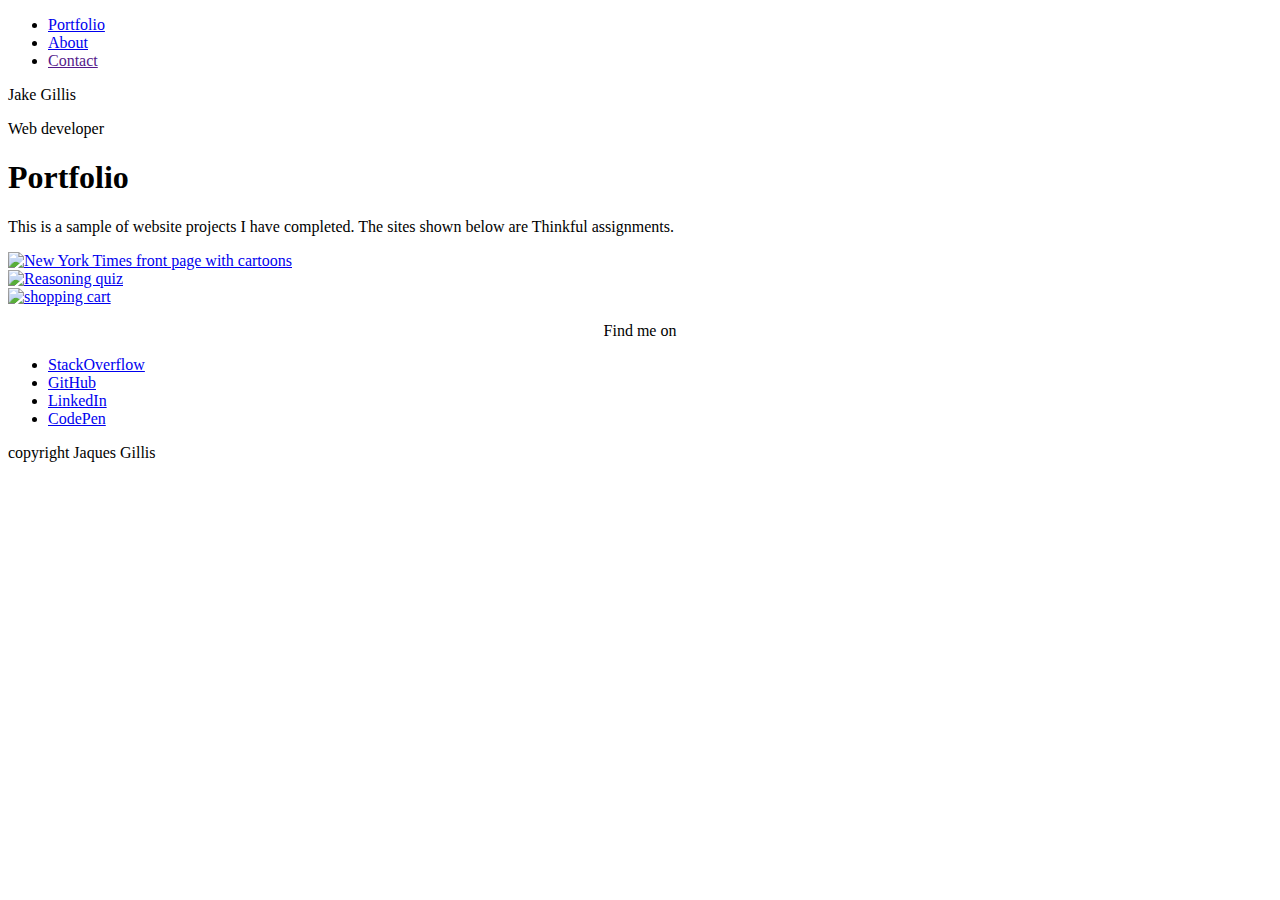
==== index.html @ ef2c9310 "Fixed extension caps" ====
<!DOCTYPE html>
<html>
<head>
	<meta charset="UTF-8">
	<meta name="viewport"
		content="width=device-width, initial-scale=1.0, minimum-scale=0.5, maximum-scale=1.0">
	<link rel="stylesheet" href="css/normalize.css">
	<link rel='stylesheet prefetch' href='https://fonts.googleapis.com/css?family=Open+Sans|Gentium+Basic' rel='stylesheet' type='text/css'>
	<link rel="stylesheet" href="owl-carousel/owl.carousel.css">
	<link rel="stylesheet" href="owl-carousel/owl.theme.css">
	<link rel="stylesheet" href="css/styles.css">
	<link rel="icon" type="image/png" href="favicon.ico" />
	<script src="https://code.jquery.com/jquery-2.1.4.min.js"></script>
	<script src="owl-carousel/owl.carousel.js"></script>
	<script type="text/javascript"  src="js/script.js"></script>
	<title>Jake Gillis: Portfolio</title>
</head>
<body> 
	<nav class="top-nav">
		<div class="content">
			<ul class="menulinks">
				<li class="active"><a href="index.html">Portfolio</a></li>
				<li><a href="about-me.html">About</a></li>
				<li><a href="">Contact</a></li>
			</ul>
		</div>
		<div class="card">
			<p id="nametag">Jake Gillis</p>
			<p id="tagline">Web developer</p>
		</div>
	</nav>
	<section class="introduction">
		<div class="content">
			<h1>Portfolio</h1>
			<p>This is a sample of website projects I have completed. The sites shown below are Thinkful assignments.</p>
		</div>
	</section>
	<section class="gallery">
		<div class="content">
			<div id="slides" class="owl-carousel">				
				<div class="frame"><a href="http://jaqueshere.github.io/NYT-events"><img src="images/NYT-events.PNG" class="snapshot" alt="New York Times front page with cartoons"></a>
				</div>
				<div class="frame"><a href="http://jaqueshere.github.io/Quiz/"><img src="images/Quiz.PNG"  class="snapshot" alt="Reasoning quiz"></a>
				</div>
				<div class="frame"><a href="http://jaqueshere.github.io/shopping-cart/"><img src="images/Shopping-cart.PNG" class="snapshot" alt="shopping cart"></a></div>
			</div>
		</div>
	</section>
	<footer>
		<div id="links">
      <p style="text-align: center">Find me on</p>
      <ul class="social">
        <li><a href="http://stackoverflow.com/users/5207123/jake-gillis">StackOverflow</a></li>
        <li>
          <a href="https://github.com/jaqueshere">GitHub</a>
        </li>
        <li>
          <a href="https://www.linkedin.com/pub/jake-gillis/0/217/28a">LinkedIn</a>
        </li>
        <li>
          <a href="http://codepen.io/basicallyright">CodePen</a>
        </li>
      </ul>
      <div class="notes">
	      <p>copyright Jaques Gillis</p>
      </div>
    </div>
	</footer>
</body>
</html>
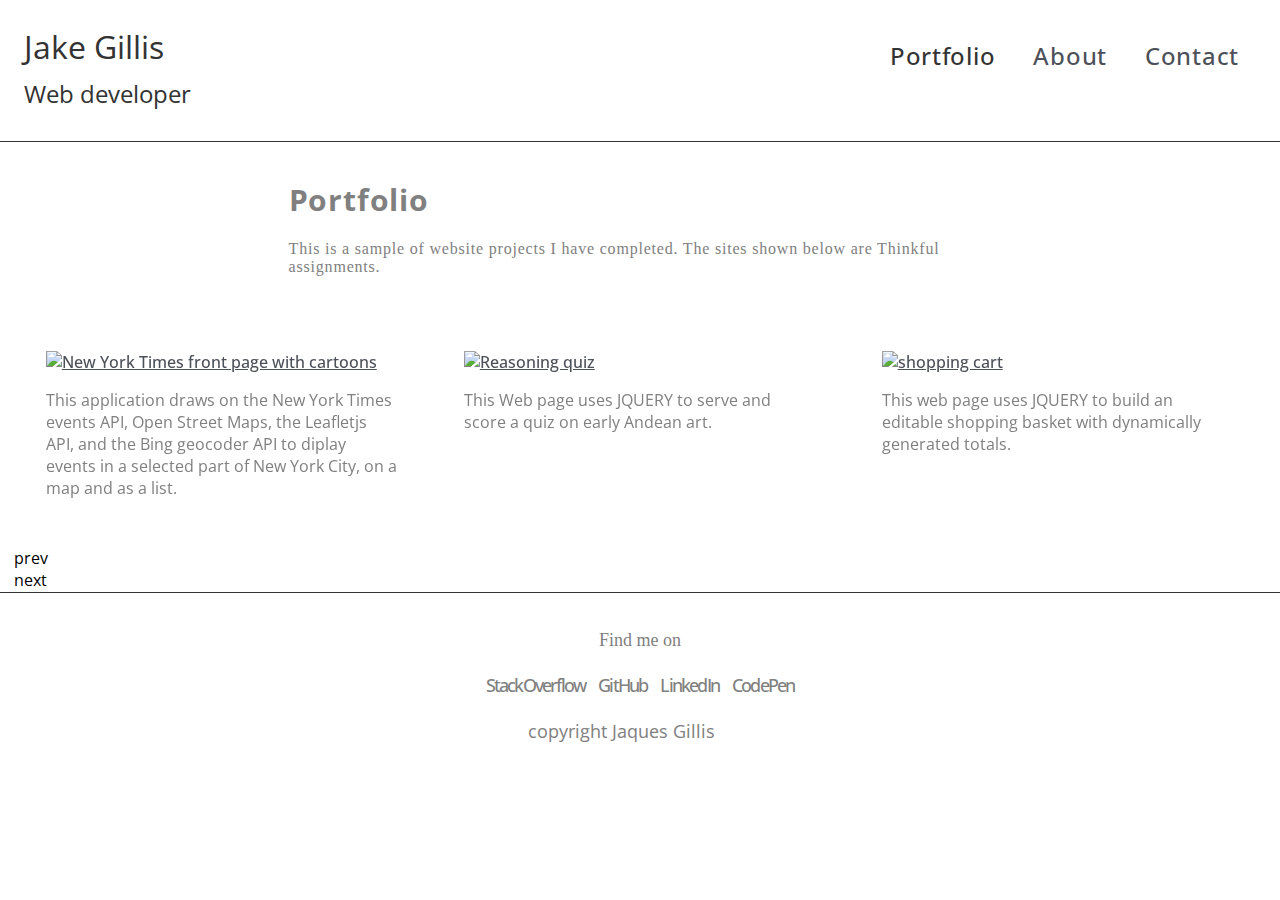
==== commit def5e574: "upgraded to owl-carousel-2, fixed carousel divs, added responsive function to JS script" ====
--- a/index.html
+++ b/index.html
@@ -6,8 +6,8 @@
 		content="width=device-width, initial-scale=1.0, minimum-scale=0.5, maximum-scale=1.0">
 	<link rel="stylesheet" href="css/normalize.css">
 	<link rel='stylesheet prefetch' href='https://fonts.googleapis.com/css?family=Open+Sans|Gentium+Basic' rel='stylesheet' type='text/css'>
-	<link rel="stylesheet" href="owl-carousel/owl.carousel.css">
-	<link rel="stylesheet" href="owl-carousel/owl.theme.css">
+	<link rel="stylesheet" href="owl-carousel/assets/owl.carousel.css">
+	<!--<link rel="stylesheet" href="owl-carousel/owl.theme.css"> !-->
 	<link rel="stylesheet" href="css/styles.css">
 	<link rel="icon" type="image/png" href="favicon.ico" />
 	<script src="https://code.jquery.com/jquery-2.1.4.min.js"></script>
@@ -21,7 +21,7 @@
 			<ul class="menulinks">
 				<li class="active"><a href="index.html">Portfolio</a></li>
 				<li><a href="about-me.html">About</a></li>
-				<li><a href="">Contact</a></li>
+				<li><a href="contact.html">Contact</a></li>
 			</ul>
 		</div>
 		<div class="card">
@@ -38,11 +38,19 @@
 	<section class="gallery">
 		<div class="content">
 			<div id="slides" class="owl-carousel">				
-				<div class="frame"><a href="http://jaqueshere.github.io/NYT-events"><img src="images/NYT-events.PNG" class="snapshot" alt="New York Times front page with cartoons"></a>
+				<div class="frame">
+					<p><a href="http://jaqueshere.github.io/NYT-events"><img src="images/NYT-events.PNG" class="snapshot" alt="New York Times front page with cartoons"></a></p>
+					<p class="slide_cap">This application draws on the New York Times events API, Open Street Maps, the Leafletjs API, and the Bing geocoder API to diplay events in a selected part of New York City, on a map and as a list.</p>
 				</div>
-				<div class="frame"><a href="http://jaqueshere.github.io/Quiz/"><img src="images/Quiz.PNG"  class="snapshot" alt="Reasoning quiz"></a>
+				<div class="frame">
+					<p><a href="http://jaqueshere.github.io/Quiz/"><img src="images/Quiz.PNG"  class="snapshot" alt="Reasoning quiz"></a></p>
+					<p class="slide_cap">This Web page uses JQUERY to serve and score a  quiz on early Andean art.</p>
 				</div>
-				<div class="frame"><a href="http://jaqueshere.github.io/shopping-cart/"><img src="images/Shopping-cart.PNG" class="snapshot" alt="shopping cart"></a></div>
+				<div class="frame">
+					<p><a href="http://jaqueshere.github.io/shopping-cart/"><img src="images/Shopping-cart.PNG" class="snapshot" alt="shopping cart"></a></p>
+					<p class="slide_cap">This web page uses JQUERY to build an editable shopping basket with dynamically generated totals.</p>
+				</div>
+				
 			</div>
 		</div>
 	</section>
--- a/css/styles.css
+++ b/css/styles.css
@@ -0,0 +1,603 @@
+html {
+	box-sizing: border-box;
+	-webkit-font-smoothing: antialiased;
+}
+
+*, *:before, *:after {
+	box-sizing: inherit;
+	-webkit-font-smoothing: inherit;
+}
+
+.owl-carousel .owl-wrapper-outer {
+	overflow:hidden;
+	position: relative;
+}
+
+.owl-item img {
+	
+}
+
+#wrapper {
+  /*Colored backdrop for readability */
+  background-color:   #fff;
+  margin-top:0;
+}
+
+body {
+	margin:0;
+	background-color: #fff;
+	font-family: "Open Sans", "Helvetica Neue", sans-serif;
+}
+
+.top-nav {
+	width: 100%;
+	height: 8.875rem;
+	padding: 1px 1px 1px 1rem;
+  	background-color: #fff;
+	color: gray;
+	margin:0;
+	border-bottom: 1px solid #333333;
+}
+
+.top-nav > .content {
+	float: right;
+	font-size: 2rem;
+	padding: 0.5em 1em 1px 1em;
+}
+
+#headline{
+  margin: auto;
+}
+
+.card > p {
+	margin: 0;
+	padding: 0.5rem 1rem 1px 0;
+	color: #333333;
+}
+
+#nametag {
+	font-size: 3rem;
+}
+
+#tagline {
+/* original style for about-page had 1.2rem */
+	font-size: 1.5rem;
+}
+
+.menulinks > li {
+	display: inline-block;
+	padding: 0.5rem 1rem 0.5rem 1rem;
+}
+
+.menulinks > li > a {
+	transition: color 0.25s linear;
+	border: 0px solid;
+	font-size: 1em;
+	font-weight: 500;
+	letter-spacing: 0.03em;
+	text-decoration: none;
+}
+
+.menulinks > .active > a {
+	color: #333333;
+	font-weight: 500;
+}
+
+.menulinks > li > a:hover {
+	color: #333333;
+	font-weight: 500;
+	cursor: pointer;
+}
+
+.slide_cap {
+	color:gray;
+	font-size:1rem;
+}
+
+@media only screen and (min-width: 660px) {
+
+	.owl-carousel .owl-item {
+		padding:2rem;
+	}
+	   .top-nav {
+		width: 100%;
+		height: 8.875rem;
+		padding: 1px 1px 1px 0.5rem;
+	  	background-color: #fff;
+		color: gray;
+		margin:0;
+	}
+
+	.top-nav > .content {
+		float: right;
+		font-size: 1.5rem;
+		padding: 0.25em 1em 1px 0.5em;
+	}
+
+	.card > p {
+		margin: 0;
+		padding: 0.5rem 1rem 1px 0;
+	}
+
+	#nametag {
+		font-size: 2rem;
+		margin-top: 1rem;
+		margin-left: 1rem;
+	}
+
+	#tagline {
+	/* original style for about-page had 1.2rem */
+		font-size: 1.5rem;
+		margin-left: 1rem;
+	}
+	  #namecard {
+	  	width: 60%;
+	  	margin: 0 auto;
+	  	padding: 3rem 0;
+	  	font-family: "Gentium Basic", Georgia, serif;
+	  	color:gray;
+	  }
+
+	  #namecard #desc {
+	  	display: inline-block;
+	  	width: 40%;
+	  	vertical-align: top;
+	  	padding: 0 3rem;
+	  }
+
+	  #namecard #details {
+	  	display:inline-block;
+	  	width: 40%;
+	  	vertical-align: top;
+	  	padding: 0 3rem;
+	  }
+}
+
+@media only screen and (max-width: 660px) {
+
+	.owl-carousel .owl-item {
+			padding:2rem;
+		}
+	
+	.top-nav {
+		width: 100%;
+		height: 8.875rem;
+		padding: 1px 1px 1px 0.25rem;
+	  	background-color: #fff;
+		color: gray;
+		margin:0;
+	}
+
+	.top-nav > .content {
+		float: right;
+		font-size: 0.75rem;
+		padding: 0.25em 0.5em 1px 0.5em;
+	}
+
+	.card > p {
+		margin: 0;
+		padding: 0.5rem 0.5rem 1px 0;
+	}
+
+	#nametag {
+		font-size: 1rem;
+		margin-top: 1rem;
+		margin-left: 1rem;
+	}
+
+	#tagline {
+	/* original style for about-page had 1.2rem */
+		font-size: 0.75rem;
+		margin-left: 1rem;
+	}
+
+	.menulinks {
+		padding-left:0;
+		padding-right:0;
+	}
+
+	.menulinks > li {
+		padding-left: 0.5rem;
+		padding-right: 0.5rem;
+	}
+}
+
+h1 {
+ font-family: "Open Sans", "Helvetica Neue", sans-serif;
+  font-size: 30px;
+}
+
+h2 {
+  font-family: "Open Sans", "Helvetica Neue", sans-serif;
+  font-size: 27px;
+}
+
+#summary {
+  width: 100%;
+  padding: 1em 0 3em 0;
+  font-size: 18px;
+  font-family: "Gentium Basic", Georgia, serif;
+  color: gray;
+  vertical-align: top;
+  background-color: white;
+  margin: 0em;
+  border-bottom: 1px solid #333333;
+}
+
+@media only screen and (max-width:660px){
+
+.owl-carousel .owl-item {
+	padding:2rem;
+}
+
+#summary {
+    font-size: 12px;
+    padding: 1rem 1rem 3em 1rem;
+  }
+
+  h1 {
+    font-size: 18px;
+  }
+  h2 {
+    font-size: 14px;
+  }
+}
+
+.introduction-section, 
+.interests-section, .final-thoughts{
+  max-width: 30em;
+  margin-left: auto;
+  margin-right: auto;
+  margin-top: 1em;
+}
+
+.introduction-section > p,
+.interests-section > p,
+.final-thoughts > p {
+  /*in my browser, font-weight only seems to cause a change when it is increased past 600, at which point the browser seems to use a different font (with pronounced serifs) */
+  font-weight: 300;
+  letter-spacing: 0.05em;
+}
+
+#face {
+  float: right;
+  width: 100%;
+    margin: 0px;
+}
+
+#picframe {
+  float: right;
+  width: 20%;
+  /*Useful for a caption?*/
+  font-size: 30px;
+  color: gray;
+  background-color: #DEEFFF;
+  margin: 2em;
+  vertical-align: top;
+}
+
+.introduction {
+	width: 100%;
+	height: 10rem;
+	padding: 1rem 1px 1px 1px;
+	/*background-image: url("https://images.unsplash.com/photo-1431538510849-b719825bf08b?q=80&fm=jpg&s=6fd7a983e3b43e66d2b6062856b9df66");
+  background-position: 0% 60%;
+  background-size: cover;
+  background-align: left;*/
+  	background-color: #fff;
+  	font-family: "Gentium Basic", Georgia, serif;
+  	font-weight: 300;
+  	letter-spacing: 0.05em;
+}
+
+.introduction > .content {
+	width: 60%;
+	height: 10rem;
+	/*color: #fff;*/
+	color: gray;
+	padding: 1px 2rem 1px 2rem;
+	margin: 0 auto;
+
+}
+
+@media only screen and (max-width:360px) {
+	.introduction {
+		font-size: 0.8rem;
+	}
+
+	.owl-carousel .owl-item {
+		padding:0;
+	}
+}
+
+@media only screen and (max-width:320px) {
+	.introduction > .content {
+		width: 80%;
+	}
+
+	.owl-carousel .owl-item {
+		margin:0;
+	}
+}
+
+.gallery {
+	padding: 1px;
+	/*background-image: url("https://images.unsplash.com/photo-1431538510849-b719825bf08b?q=80&fm=jpg&s=6fd7a983e3b43e66d2b6062856b9df66");
+  background-position: 0% 80%;
+  background-size: cover;
+  background-align: left;*/
+  	background-color: white;
+  	border-bottom: 1px solid #333333;
+}
+
+.gallery > .content {
+	width: 98%;
+	margin: 0 auto;
+}
+
+.gallery > .content > .slides {
+	margin-left: 0;
+	margin-top:0;
+	padding-left: 0;
+	width: 98%;
+	text-align:center;
+}
+
+.snapshot {
+	width: 25rem;
+}
+
+@media only screen and (max-width:660px){
+	.gallery > .content {
+		width: 31rem;
+		margin: 0 auto;
+	}
+
+	.gallery > .content > .slides {
+		margin-left: 0;
+		margin-top:0;
+		padding-left: 0;
+		width: 31rem;
+		text-align:center;
+	}
+
+	#namecard {
+	  	width: 100%;
+	  	font-family: "Gentium Basic", Georgia, serif;
+	  	color:gray;
+	}
+
+	#namecard #desc {
+	  	width: 60%;
+	  	margin: 0 auto;
+	}
+
+	#namecard #details {
+	  	width: 40%;
+	  	margin: 0 auto;
+	}
+
+}
+
+.slides > li {
+	display: inline-block;
+	padding: 1.5rem;
+	vertical-align: top;
+	margin-left:0;
+}
+
+.slides > li > .frame {
+	/*border: 2px solid #333333;*/
+	padding: 1rem;
+	margin: 0.5rem;
+	width: auto;
+}
+
+@media only screen and (max-width:980px) {
+	.slides > li > .frame {
+		height:100px;
+	}
+
+	.snapshot {
+		width: 23rem;
+	}	
+}
+
+@media only screen and (max-width: 360px) {
+	.gallery > .content {
+		width: 100%;
+		margin: 0 auto;
+	}
+
+	.gallery > .content > .slides {
+		margin-left: 0;
+		margin-top:0;
+		padding-left: 0;
+		width: 100%;
+		text-align:center;
+	}
+
+	.slides > li {
+		padding: 0;
+	}
+
+	.slides > li > .frame {
+		border: 2px solid #333333;
+		padding: 1rem;
+		margin: 0.5rem;	
+	}
+
+	.snapshot {
+		width: 18rem;
+	}
+}
+
+
+@media only screen and (max-width: 320px) {
+	.gallery > .content {
+		width: 100%;
+		margin: 0 auto;
+	}
+
+	.gallery > .content > .slides {
+		margin-left: 0;
+		margin-top:0;
+		padding-left: 0;
+		width: 100%;
+		text-align:center;
+	}
+
+	.slides > li {
+		padding: 0;
+	}
+
+	.slides > li > .frame {
+		border: 2px solid #333333;
+		padding: 1rem;
+		margin: 0.5rem;	
+	}
+
+	.snapshot {
+		width: 15rem;
+	}
+}
+
+
+a {
+	color: #4c5058;
+	font-weight: 500;
+}
+
+footer {
+	width: 100%;
+	height: 17rem;
+	padding: 1px;
+	padding-bottom: 1rem;
+  	background-color: white;
+}
+
+footer > #links {
+	font-size: 18px;
+  	padding: 1em;
+  	width: 38rem;
+  	margin-left: auto;
+  	margin-right: auto;
+  	color: gray;
+}
+
+.social {
+	padding-left:0;
+	text-align: center;
+	margin: 0 auto;
+}
+
+.social > li {
+  display: inline-block;
+  font-family: "Open Sans", "Helvetica Neue", sans-serif;
+  font-weight: bold;
+  letter-spacing: -.1em;
+  padding: 0.25rem;
+}
+
+@media only screen and (max-width: 400px){
+	footer {
+	    height: 16rem;
+	 }
+
+	footer > #links {
+		font-size: 1rem;
+	  	padding: 0.25em;
+	  	width: 15rem;
+	  	margin-left: auto;
+	  	margin-right: auto;
+	  	color: gray;
+	}
+
+	.social {
+		padding-left:0;
+		text-align: center;
+		margin: 0 auto;
+	}
+
+	.social > li {
+	  display: inline-block;
+	  font-family: "Open Sans", "Helvetica Neue", sans-serif;
+	  font-weight: bold;
+	  letter-spacing: -.1em;
+	  padding: 0.25rem;
+	}
+
+}
+
+.social > li > a:link{
+  color: gray;
+  transition: color 0.25s linear;
+  text-decoration: none;
+}
+
+
+.social > li > a:hover {
+	color: #333333;
+	font-weight: 500;
+	cursor: pointer;
+}
+
+a:visited{
+  color: gray;
+}
+
+a:selected{
+  color: #1F1F2E;
+}
+
+#links{
+  color: white;
+  font-size: 18px;
+  padding: 1em;
+  max-width: 24em;
+  margin-left: auto;
+  margin-right: auto;
+}
+
+.notes {
+	max-width: 14rem;
+	margin: 0 auto;
+}
+
+@media only screen and (max-width: 400px) {
+    #links{
+    color: white;
+    font-size: 10px;
+    padding: 1em;
+    max-width: 24em;
+    margin-left: auto;
+    margin-right: auto;
+  }
+
+  #namecard {
+  	width: 100%;
+  	font-family: "Gentium Basic", Georgia, serif;
+  	color:gray;
+  }
+
+  #namecard #desc {
+  	width: 94%;
+  	margin: 0 auto;
+  }
+
+  #namecard #details {
+  	width: 94%;
+  	margin: 0 auto;
+  }
+
+  .slide_cap {
+  	width: 250px;
+  	margin:0 auto;
+  	text-align: left;
+  }
+}
+
+#links > p{
+  font-family: "Gentium Basic", Georgia, serif;
+}
+
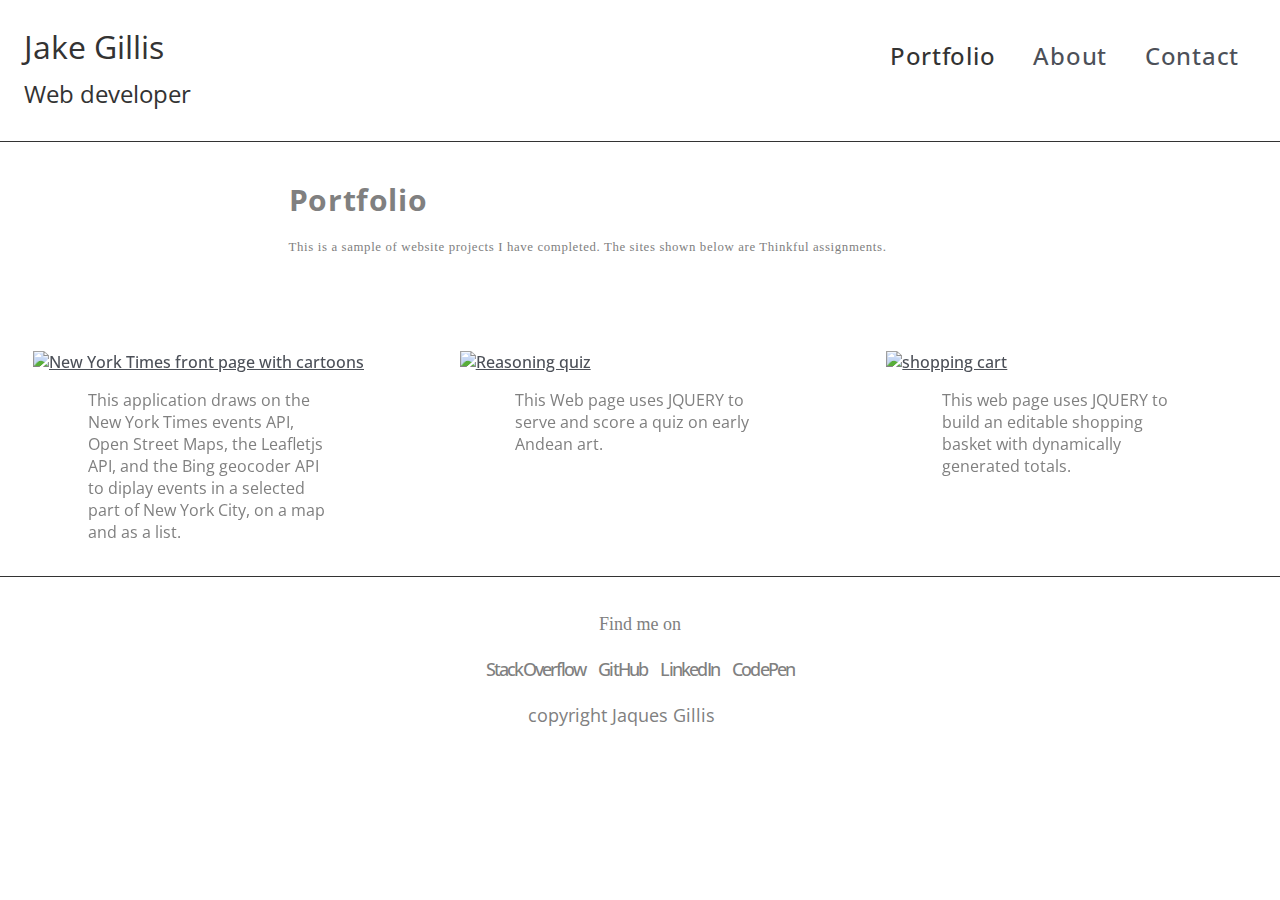
==== commit 101a36c9: "Fixed footer for mobile" ====
--- a/index.html
+++ b/index.html
@@ -50,7 +50,6 @@
 					<p><a href="http://jaqueshere.github.io/shopping-cart/"><img src="images/Shopping-cart.PNG" class="snapshot" alt="shopping cart"></a></p>
 					<p class="slide_cap">This web page uses JQUERY to build an editable shopping basket with dynamically generated totals.</p>
 				</div>
-				
 			</div>
 		</div>
 	</section>
--- a/css/styles.css
+++ b/css/styles.css
@@ -9,12 +9,18 @@
 }
 
 .owl-carousel .owl-wrapper-outer {
-	overflow:hidden;
+	/*overflow:hidden;*/
 	position: relative;
 }
 
-.owl-item img {
-	
+.owl-theme .owl-controls .owl-page span {
+    /*background: none repeat scroll 0 0 #869791;*/
+    border-radius: 20px;
+    display: block;
+    height: 12px;
+    margin: 5px 7px;
+    opacity: 0.5;
+    width: 12px;
 }
 
 #wrapper {
@@ -92,114 +98,6 @@
 .slide_cap {
 	color:gray;
 	font-size:1rem;
-}
-
-@media only screen and (min-width: 660px) {
-
-	.owl-carousel .owl-item {
-		padding:2rem;
-	}
-	   .top-nav {
-		width: 100%;
-		height: 8.875rem;
-		padding: 1px 1px 1px 0.5rem;
-	  	background-color: #fff;
-		color: gray;
-		margin:0;
-	}
-
-	.top-nav > .content {
-		float: right;
-		font-size: 1.5rem;
-		padding: 0.25em 1em 1px 0.5em;
-	}
-
-	.card > p {
-		margin: 0;
-		padding: 0.5rem 1rem 1px 0;
-	}
-
-	#nametag {
-		font-size: 2rem;
-		margin-top: 1rem;
-		margin-left: 1rem;
-	}
-
-	#tagline {
-	/* original style for about-page had 1.2rem */
-		font-size: 1.5rem;
-		margin-left: 1rem;
-	}
-	  #namecard {
-	  	width: 60%;
-	  	margin: 0 auto;
-	  	padding: 3rem 0;
-	  	font-family: "Gentium Basic", Georgia, serif;
-	  	color:gray;
-	  }
-
-	  #namecard #desc {
-	  	display: inline-block;
-	  	width: 40%;
-	  	vertical-align: top;
-	  	padding: 0 3rem;
-	  }
-
-	  #namecard #details {
-	  	display:inline-block;
-	  	width: 40%;
-	  	vertical-align: top;
-	  	padding: 0 3rem;
-	  }
-}
-
-@media only screen and (max-width: 660px) {
-
-	.owl-carousel .owl-item {
-			padding:2rem;
-		}
-	
-	.top-nav {
-		width: 100%;
-		height: 8.875rem;
-		padding: 1px 1px 1px 0.25rem;
-	  	background-color: #fff;
-		color: gray;
-		margin:0;
-	}
-
-	.top-nav > .content {
-		float: right;
-		font-size: 0.75rem;
-		padding: 0.25em 0.5em 1px 0.5em;
-	}
-
-	.card > p {
-		margin: 0;
-		padding: 0.5rem 0.5rem 1px 0;
-	}
-
-	#nametag {
-		font-size: 1rem;
-		margin-top: 1rem;
-		margin-left: 1rem;
-	}
-
-	#tagline {
-	/* original style for about-page had 1.2rem */
-		font-size: 0.75rem;
-		margin-left: 1rem;
-	}
-
-	.menulinks {
-		padding-left:0;
-		padding-right:0;
-	}
-
-	.menulinks > li {
-		padding-left: 0.5rem;
-		padding-right: 0.5rem;
-	}
 }
 
 h1 {
@@ -222,25 +120,6 @@
   background-color: white;
   margin: 0em;
   border-bottom: 1px solid #333333;
-}
-
-@media only screen and (max-width:660px){
-
-.owl-carousel .owl-item {
-	padding:2rem;
-}
-
-#summary {
-    font-size: 12px;
-    padding: 1rem 1rem 3em 1rem;
-  }
-
-  h1 {
-    font-size: 18px;
-  }
-  h2 {
-    font-size: 14px;
-  }
 }
 
 .introduction-section, 
@@ -300,26 +179,6 @@
 
 }
 
-@media only screen and (max-width:360px) {
-	.introduction {
-		font-size: 0.8rem;
-	}
-
-	.owl-carousel .owl-item {
-		padding:0;
-	}
-}
-
-@media only screen and (max-width:320px) {
-	.introduction > .content {
-		width: 80%;
-	}
-
-	.owl-carousel .owl-item {
-		margin:0;
-	}
-}
-
 .gallery {
 	padding: 1px;
 	/*background-image: url("https://images.unsplash.com/photo-1431538510849-b719825bf08b?q=80&fm=jpg&s=6fd7a983e3b43e66d2b6062856b9df66");
@@ -347,38 +206,6 @@
 	width: 25rem;
 }
 
-@media only screen and (max-width:660px){
-	.gallery > .content {
-		width: 31rem;
-		margin: 0 auto;
-	}
-
-	.gallery > .content > .slides {
-		margin-left: 0;
-		margin-top:0;
-		padding-left: 0;
-		width: 31rem;
-		text-align:center;
-	}
-
-	#namecard {
-	  	width: 100%;
-	  	font-family: "Gentium Basic", Georgia, serif;
-	  	color:gray;
-	}
-
-	#namecard #desc {
-	  	width: 60%;
-	  	margin: 0 auto;
-	}
-
-	#namecard #details {
-	  	width: 40%;
-	  	margin: 0 auto;
-	}
-
-}
-
 .slides > li {
 	display: inline-block;
 	padding: 1.5rem;
@@ -393,17 +220,115 @@
 	width: auto;
 }
 
-@media only screen and (max-width:980px) {
-	.slides > li > .frame {
-		height:100px;
-	}
-
-	.snapshot {
-		width: 23rem;
-	}	
-}
-
-@media only screen and (max-width: 360px) {
+a {
+	color: #4c5058;
+	font-weight: 500;
+}
+
+.social {
+	padding-left:0;
+	text-align: center;
+	margin: 0 auto;
+}
+
+.social > li {
+  display: inline-block;
+  font-family: "Open Sans", "Helvetica Neue", sans-serif;
+  font-weight: bold;
+  letter-spacing: -.1em;
+  padding: 0.25rem;
+}
+
+.social > li > a:link{
+  color: gray;
+  transition: color 0.25s linear;
+  text-decoration: none;
+}
+
+
+.social > li > a:hover {
+	color: #333333;
+	font-weight: 500;
+	cursor: pointer;
+}
+
+a:visited{
+  color: gray;
+}
+
+a:selected{
+  color: #1F1F2E;
+}
+
+#links{
+  color: white;
+  font-size: 18px;
+  padding: 1em;
+  max-width: 24em;
+  margin-left: auto;
+  margin-right: auto;
+}
+
+#links > p{
+  font-family: "Gentium Basic", Georgia, serif;
+}
+
+.notes {
+	max-width: 14rem;
+	margin: 0 auto;
+}
+
+/*Media queries*/
+
+@media only screen and (max-width: 320px) {
+
+	.introduction > .content {
+		width: 80%;
+	}
+
+	.owl-carousel .owl-item {
+		margin:0;
+	}
+
+	.frame {
+		width: 280px;
+	}
+
+	.frame .snapshot {
+		width: 280px;
+	}
+
+	.gallery > .content {
+		width: 100%;
+		margin: 0 auto;
+	}
+
+	footer {
+		width: 100%;
+	}
+
+	footer #links {
+		width: 300px;
+	}
+}
+
+@media only screen and (min-width: 360px) {
+	.introduction {
+		font-size: 0.8rem;
+	}
+
+	.owl-item {
+		padding:0;
+	}
+
+	.frame {
+		width: 300px;
+	}
+
+	.frame .snapshot {
+		width: 300px;
+	}
+
 	.gallery > .content {
 		width: 100%;
 		margin: 0 auto;
@@ -430,79 +355,21 @@
 	.snapshot {
 		width: 18rem;
 	}
-}
-
-
-@media only screen and (max-width: 320px) {
-	.gallery > .content {
+
+	footer {
 		width: 100%;
-		margin: 0 auto;
-	}
-
-	.gallery > .content > .slides {
-		margin-left: 0;
-		margin-top:0;
-		padding-left: 0;
-		width: 100%;
-		text-align:center;
-	}
-
-	.slides > li {
-		padding: 0;
-	}
-
-	.slides > li > .frame {
-		border: 2px solid #333333;
-		padding: 1rem;
-		margin: 0.5rem;	
-	}
-
-	.snapshot {
-		width: 15rem;
-	}
-}
-
-
-a {
-	color: #4c5058;
-	font-weight: 500;
-}
-
-footer {
-	width: 100%;
-	height: 17rem;
-	padding: 1px;
-	padding-bottom: 1rem;
-  	background-color: white;
-}
-
-footer > #links {
-	font-size: 18px;
-  	padding: 1em;
-  	width: 38rem;
-  	margin-left: auto;
-  	margin-right: auto;
-  	color: gray;
-}
-
-.social {
-	padding-left:0;
-	text-align: center;
-	margin: 0 auto;
-}
-
-.social > li {
-  display: inline-block;
-  font-family: "Open Sans", "Helvetica Neue", sans-serif;
-  font-weight: bold;
-  letter-spacing: -.1em;
-  padding: 0.25rem;
-}
-
-@media only screen and (max-width: 400px){
+	}
+
+	footer #links {
+		width: 330px;
+	}
+}
+
+@media only screen and (min-width: 400px){
+
 	footer {
 	    height: 16rem;
-	 }
+	}
 
 	footer > #links {
 		font-size: 1rem;
@@ -526,53 +393,15 @@
 	  letter-spacing: -.1em;
 	  padding: 0.25rem;
 	}
-
-}
-
-.social > li > a:link{
-  color: gray;
-  transition: color 0.25s linear;
-  text-decoration: none;
-}
-
-
-.social > li > a:hover {
-	color: #333333;
-	font-weight: 500;
-	cursor: pointer;
-}
-
-a:visited{
-  color: gray;
-}
-
-a:selected{
-  color: #1F1F2E;
-}
-
-#links{
-  color: white;
-  font-size: 18px;
-  padding: 1em;
-  max-width: 24em;
-  margin-left: auto;
-  margin-right: auto;
-}
-
-.notes {
-	max-width: 14rem;
-	margin: 0 auto;
-}
-
-@media only screen and (max-width: 400px) {
-    #links{
-    color: white;
-    font-size: 10px;
-    padding: 1em;
-    max-width: 24em;
-    margin-left: auto;
-    margin-right: auto;
-  }
+	
+	#links {
+	    color: white;
+	    font-size: 10px;
+	    padding: 1em;
+	    max-width: 24em;
+	    margin-left: auto;
+	    margin-right: auto;
+	}
 
   #namecard {
   	width: 100%;
@@ -597,7 +426,188 @@
   }
 }
 
-#links > p{
-  font-family: "Gentium Basic", Georgia, serif;
-}
-
+@media only screen and (max-width: 660px) {
+
+	.owl-carousel .owl-item {
+			padding:2rem;
+		}
+	
+	.top-nav {
+		width: 100%;
+		height: 8.875rem;
+		padding: 1px 1px 1px 0.25rem;
+	  	background-color: #fff;
+		color: gray;
+		margin:0;
+	}
+
+	.top-nav > .content {
+		float: right;
+		font-size: 0.75rem;
+		padding: 0.25em 0.5em 1px 0.5em;
+	}
+
+	.card > p {
+		margin: 0;
+		padding: 0.5rem 0.5rem 1px 0;
+	}
+
+	#nametag {
+		font-size: 1rem;
+		margin-top: 1rem;
+		margin-left: 1rem;
+	}
+
+	#tagline {
+	/* original style for about-page had 1.2rem */
+		font-size: 0.75rem;
+		margin-left: 1rem;
+	}
+
+	.menulinks {
+		padding-left:0;
+		padding-right:0;
+	}
+
+	.menulinks > li {
+		padding-left: 0.5rem;
+		padding-right: 0.5rem;
+	}
+
+	#summary {
+	    font-size: 12px;
+	    padding: 1rem 1rem 3em 1rem;
+	}
+
+	h1 {
+	    font-size: 18px;
+	}
+	
+	h2 {
+	    font-size: 14px;
+	}
+
+	  .gallery > .content {
+		width: 31rem;
+		margin: 0 auto;
+	}
+
+	.gallery > .content > .slides {
+		margin-left: 0;
+		margin-top:0;
+		padding-left: 0;
+		width: 31rem;
+		text-align:center;
+	}
+
+	#namecard {
+	  	width: 100%;
+	  	font-family: "Gentium Basic", Georgia, serif;
+	  	color:gray;
+	}
+
+	#namecard #desc {
+	  	width: 60%;
+	  	margin: 0 auto;
+	}
+
+	#namecard #details {
+	  	width: 40%;
+	  	margin: 0 auto;
+	}
+}
+
+@media only screen and (max-width:980px) {
+	.slides > li > .frame {
+		height:100px;
+	}
+
+	.snapshot {
+		width: 23rem;
+	}	
+}
+
+@media only screen and (min-width: 660px) {
+
+	.owl-carousel .owl-item {
+		padding:2rem;
+	}
+
+	.frame {
+		width: auto;
+	}
+
+	.frame .snapshot {
+		width: auto;
+	}
+	
+	.top-nav {
+		width: 100%;
+		height: 8.875rem;
+		padding: 1px 1px 1px 0.5rem;
+	  	background-color: #fff;
+		color: gray;
+		margin:0;
+	}
+
+	.top-nav > .content {
+		float: right;
+		font-size: 1.5rem;
+		padding: 0.25em 1em 1px 0.5em;
+	}
+
+	.card > p {
+		margin: 0;
+		padding: 0.5rem 1rem 1px 0;
+	}
+
+	#nametag {
+		font-size: 2rem;
+		margin-top: 1rem;
+		margin-left: 1rem;
+	}
+
+	#tagline {
+	/* original style for about-page had 1.2rem */
+		font-size: 1.5rem;
+		margin-left: 1rem;
+	}
+	  #namecard {
+	  	width: 60%;
+	  	margin: 0 auto;
+	  	padding: 3rem 0;
+	  	font-family: "Gentium Basic", Georgia, serif;
+	  	color:gray;
+	  }
+
+	  #namecard #desc {
+	  	display: inline-block;
+	  	width: 40%;
+	  	vertical-align: top;
+	  	padding: 0 3rem;
+	  }
+
+	  #namecard #details {
+	  	display:inline-block;
+	  	width: 40%;
+	  	vertical-align: top;
+	  	padding: 0 3rem;
+	  }
+
+	  	footer {
+			width: 100%;
+			height: 17rem;
+			padding: 1px;
+			padding-bottom: 1rem;
+		  	background-color: white;
+		}
+
+		footer > #links {
+			font-size: 18px;
+		  	padding: 1em;
+		  	width: 38rem;
+		  	margin-left: auto;
+		  	margin-right: auto;
+		  	color: gray;
+		}
+}